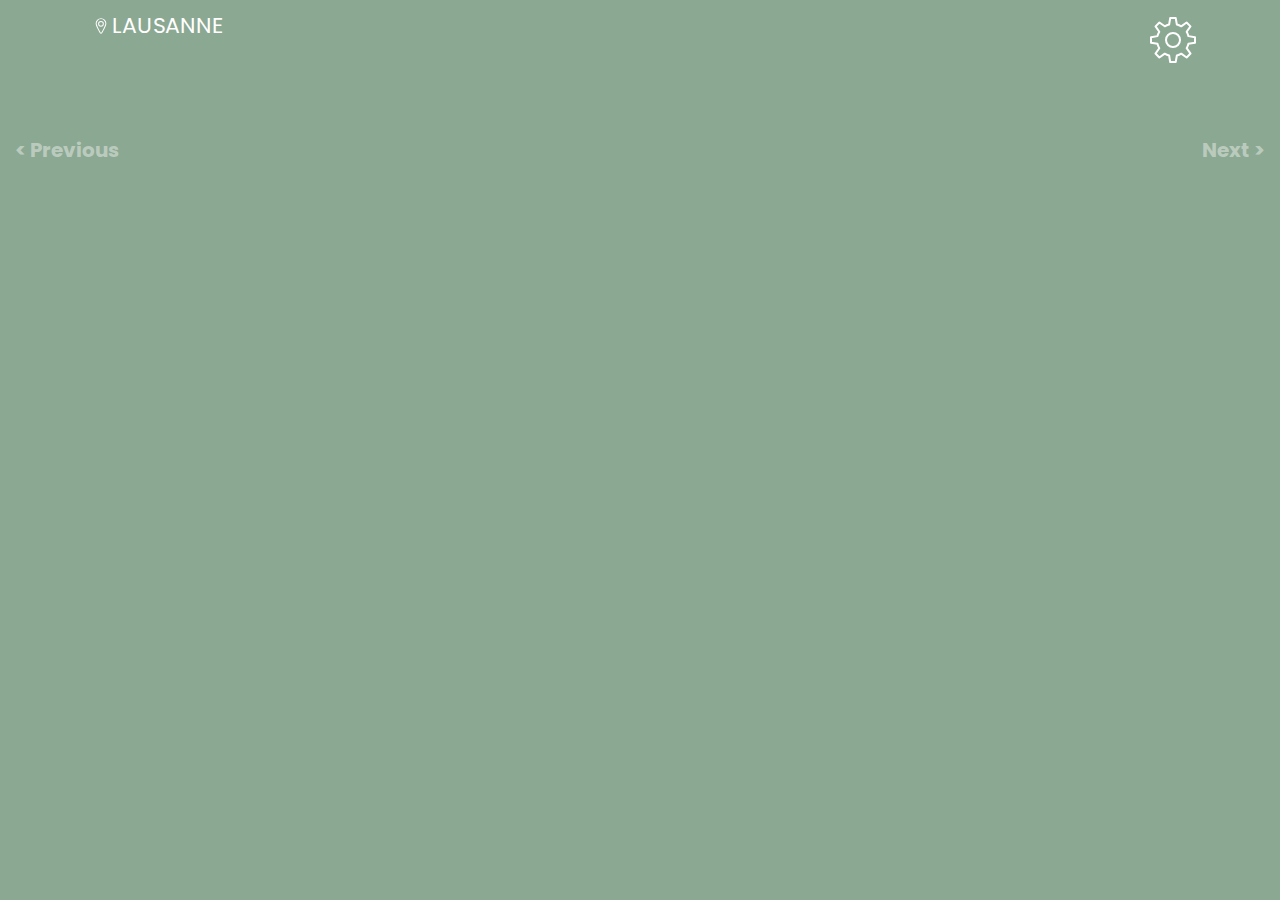
==== index.html @ 84cf9479 "weather lausanne project" ====
<!DOCTYPE html>
<html lang="en">

<head>
    <meta charset="UTF-8">
    <meta http-equiv="X-UA-Compatible" content="IE=edge">
    <meta name="viewport" content="width=device-width, user-scalable=no, initial-scale=1.0, minimum-scale=1.0, maximum-scale=1.0">
    <title>Weather Lausanne</title>
    <link rel="icon" type="image/x-icon" href="./assets/images/fav.ico">
    <link rel="stylesheet" href="./assets/css/reset.css">
    <link rel="stylesheet" href="./assets/css/bootstrap-grid.min.css">
    <link rel="stylesheet" href="./assets/css/font.css">
    <link rel="stylesheet" href="./assets/css/style.min.css">
</head>

<body index="0">
    <header>
        <div class="container">
            <div class="title">
                <p>
                    <span class="where">Lausanne</span>
                </p>
            </div>
            <div class="settings">
                <a href="settings.html">
                    <img src="./assets/images/settings.svg" alt="settings">
                </a>
            </div>
        </div>
    </header>
    <main>
    </main>
    <footer>
        <a href="#" class="btn btn_previous">&#60; Previous</a>
        <a href="#" class="btn btn_next">Next &#62;</a>
    </footer>
    <script src=".\assets\js\jquery-3.7.0.min.js"></script>
    <script src=".\assets\js\main.min.js"></script>
</body>

</html>
---- assets/css/font.css ----
@font-face {
    font-family: 'Poppins';
    src: url('../font/Poppins-Bold.woff2') format('woff2'),
        url('../font/Poppins-Bold.woff') format('woff');
    font-weight: bold;
    font-style: normal;
    font-display: swap;
}

@font-face {
    font-family: 'Poppins';
    src: url('../font/Poppins-Regular.woff2') format('woff2'),
        url('../font/Poppins-Regular.woff') format('woff');
    font-weight: normal;
    font-style: normal;
    font-display: swap;
}

@font-face {
    font-family: 'Poppins';
    src: url('../font/Poppins-Light.woff2') format('woff2'),
        url('../font/Poppins-Light.woff') format('woff');
    font-weight: 300;
    font-style: normal;
    font-display: swap;
}
---- assets/css/style.min.css ----
.weather.active .data,.weather.active .daytime{opacity:1;visibility:visible}.description,.title p{margin-left:30px}.weather.active .data,.weather.active .dateInfo,.weather.active p,.where:before,span{display:block}footer,header{height:100px;background:var(--green);position:sticky}.bodySettings,.weather{background-color:#d89864}.where,h1.setting_title{text-transform:uppercase}:root{--white:#fff;--transparentwhite:#ffffff6b;--green:#8ba892}span{margin-bottom:5px}body{font-family:Poppins,sans-serif;font-size:16px;font-weight:500;background:var(--green);height:100%}body *{box-sizing:border-box}p{color:var(--white)}header{padding:15px 0;top:0;z-index:99}header .container{display:flex;justify-content:space-between}.where{position:relative;font-size:22px}.where:before{content:'';position:absolute;height:22px;width:25px;left:-22px;top:0;background:url("../images/location.svg") 0 0/contain no-repeat}.row,.weather.active,.weather:not(.active){position:relative}.settings{display:flex;justify-content:flex-end}.settings a,.weather{align-items:center;display:flex}.settings img{height:50px;width:50px}.weather{height:200px;transition:.2s ease-in-out;padding:30px;cursor:pointer;overflow:hidden}.weather .row,.weather.active{align-items:center}.weather.active{height:650px;display:flex;box-shadow:1px 5px 5px 0 #0000005e;box-shadow:0 9px 20px 2px #0000002b}.weather.active .degrees{font-size:clamp(3.75rem, calc(1.98rem + 8.87vw), 9.38rem)}.weather.active .weather_data{justify-content:flex-start}.weather.active .daytime{position:relative}.weather.active .weather_image{position:initial;opacity:1;visibility:visible;transform:translateY(0);height:auto;transition:.3s ease-in-out}.data,.hide,.weather_image{visibility:hidden}.weather.active .daytime-preview{opacity:0;position:absolute;visibility:hidden}.weather.active .description{margin-left:0}main .weather:nth-child(4n+1){background:#e3bb88}main .weather:nth-child(4n+2){background:#d89864}main .weather:nth-child(4n+3){background:#b1695a}main .weather:nth-child(4n+4){background:#644749}.daytime,.daytime-preview{font-size:26px;text-transform:uppercase;font-weight:600;color:var(--transparentwhite);opacity:0;font-size:clamp(1.88rem, calc(1rem + 4.38vw), 6.25rem)}.daytime{position:absolute}.daytime-preview,section.weather:not(.active):hover:after{opacity:1}.weather_data{display:flex}.data,.dateInfo{display:none}.weather_data *{transition:.4s ease-in-out}.weather_data p{align-items:center;display:inline-flex}.degrees{font-weight:100;font-size:clamp(2.5rem, calc(1.75rem + 3.75vw), 6.25rem)}.btn,h1.setting_title{color:var(--transparentwhite);font-weight:700}.description{font-size:30px;margin-bottom:30px}.description:first-letter{text-transform:capitalize}.data{font-size:clamp(1.13rem, calc(.98rem + .75vw), 1.88rem);margin-bottom:8px;opacity:0}.weather_image{opacity:0;height:0;text-align:center;transform:translateY(-150px);transition:.3s ease-in-out}.weather_image img{width:80%}.weather:not(.active):after{content:'';position:absolute;top:0;left:0;height:100%;width:100%;display:block;background:#00000014;transition:.2s ease-in-out;opacity:0}footer{display:flex;justify-content:space-between;padding:15px;align-items:center;bottom:0}.btn{text-decoration:none;font-size:20px}.btn.btn--white{color:#fff;font-weight:400}.hide{pointer-events:none}.bodySettings{height:100vh}h1.setting_title{padding-top:30px;font-size:50px}@media(max-width:767px){.daytime-preview,.weather_data,.weather_data p{text-align:center}.weather{height:250px}.weather_data{display:block}.weather_data p{display:flex;flex-direction:column;justify-content:center;align-items:center}.description{margin-left:0}}
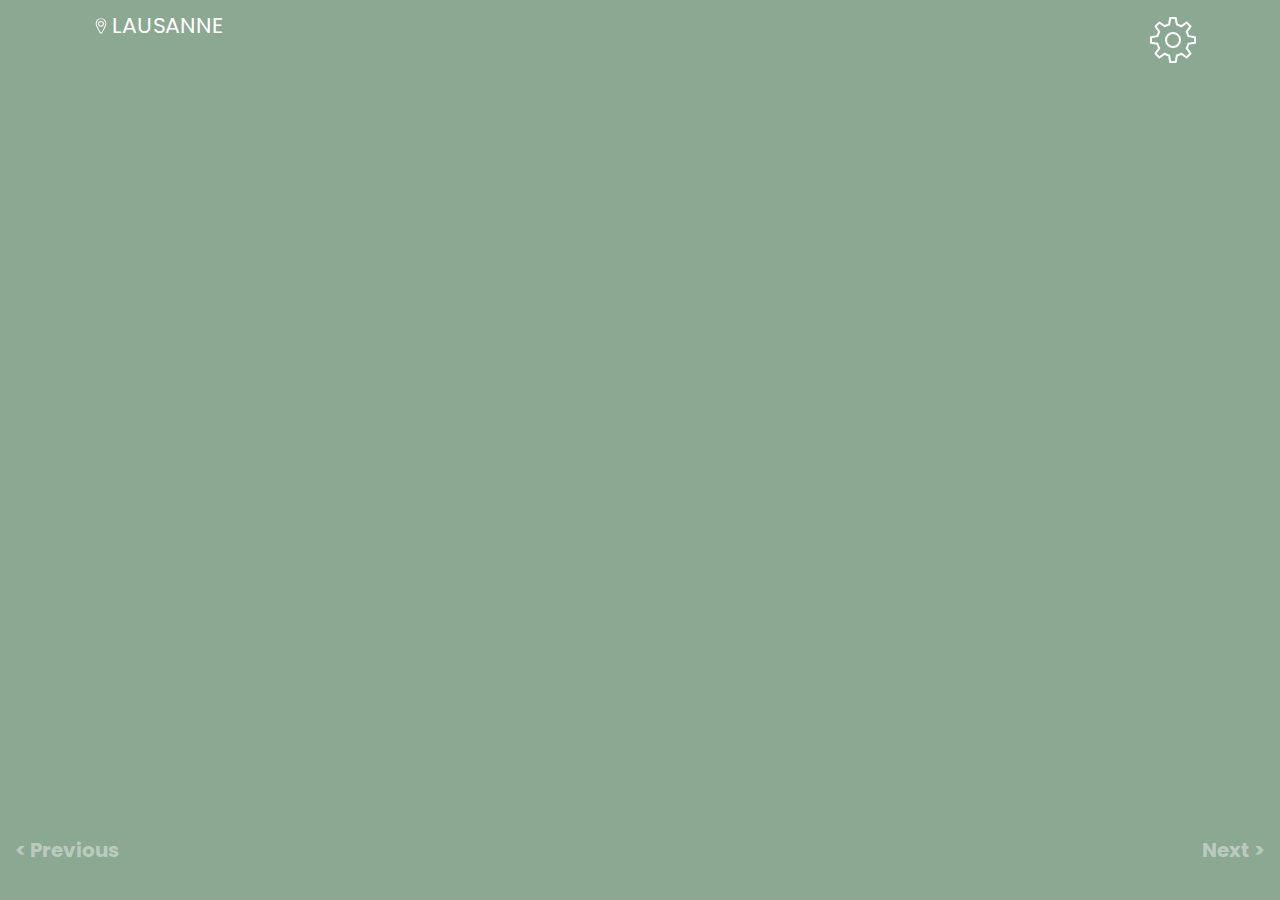
==== commit 53357f07: "final fixes" ====
--- a/index.html
+++ b/index.html
@@ -10,7 +10,7 @@
     <link rel="stylesheet" href="./assets/css/reset.css">
     <link rel="stylesheet" href="./assets/css/bootstrap-grid.min.css">
     <link rel="stylesheet" href="./assets/css/font.css">
-    <link rel="stylesheet" href="./assets/css/style.min.css">
+    <link rel="stylesheet" href="./assets/css/style.css">
 </head>
 
 <body index="0">
@@ -35,7 +35,7 @@
         <a href="#" class="btn btn_next">Next &#62;</a>
     </footer>
     <script src=".\assets\js\jquery-3.7.0.min.js"></script>
-    <script src=".\assets\js\main.min.js"></script>
+    <script src=".\assets\js\main.js"></script>
 </body>
 
 </html>--- a/assets/css/style.css
+++ b/assets/css/style.css
@@ -0,0 +1,347 @@
+/* base */
+:root {
+    --white: #fff;
+    --transparentwhite : #ffffff6b;
+    --green: #8ba892;
+    --lightOrange: #e3bb88;
+    --orange: #d89864;
+    --red: #b1695a;
+    --darkRed: #644749;
+}
+
+span {
+    display: block;
+    margin-bottom: 5px;
+}
+
+body {
+    font-family: 'Poppins', sans-serif;
+    font-size: 16px;
+    font-weight: 500;
+    background: var(--green);
+    height: 100%;
+}
+
+body * {
+    box-sizing: border-box;
+
+}
+
+p {
+    color: var(--white);
+}
+
+/* header */
+header {
+    padding: 15px 0;
+    background: var(--green);
+    height: 100px;
+    position: sticky;
+    top: 0;
+    z-index: 99;
+}
+
+header .container {
+    display: flex;
+    justify-content: space-between;
+}
+
+.title p {
+    margin-left: 30px;
+}
+
+.where {
+    position: relative;
+    font-size: 22px;
+    text-transform: uppercase;
+}
+
+.where:before {
+    content: '';
+    position: absolute;
+    height: 22px;
+    width: 25px;
+    display: block;
+    left: -22px;
+    top: 0px;
+    background: url("../images/location.svg");
+    background-size: contain;
+    background-repeat: no-repeat;
+}
+
+.settings {
+    display: flex;
+    justify-content: flex-end;
+}
+
+.settings a {
+    display: flex;
+    align-items: center;
+}
+
+.settings img {
+    height: 50px;
+    width: 50px;
+}
+
+/* main */
+.weather {
+    height: 200px;
+    transition: all 0.5s linear;
+    padding: 30px;
+    cursor: pointer;
+    background-color: var(--orange);
+    overflow: hidden;
+    transition: all .2s ease-in-out;
+    display: flex;
+    align-items: center;
+}
+
+.weather.active {
+    height: 650px;
+    display: flex;
+    align-items: center;
+    box-shadow: 0px 9px 20px 2px #0000002b;
+    position: relative;
+}
+
+.weather.active .degrees {
+    font-size: clamp(3.75rem, calc(1.98rem + 8.87vw), 9.38rem);
+}
+
+.weather.active .weather_data {
+    justify-content: flex-start;
+}
+
+.weather.active .daytime {
+    opacity: 1;
+    visibility: visible;
+    position: relative;
+}
+
+.weather.active .data {
+    display: block;
+    visibility: visible;
+    opacity: 1;
+}
+
+.weather.active p {
+    display: block;
+}
+
+.weather.active .weather_image {
+    position: initial;
+    opacity: 1;
+    visibility: visible;
+    transform: translateY(0);
+    height: auto;
+    transition: all .3s ease-in-out;
+}
+
+.weather.active .daytime-preview {
+    opacity: 0;
+    position: absolute;
+    visibility: hidden;
+}
+
+.weather.active .description {
+    margin-left: 0;
+}
+
+.weather.active .dateInfo{
+    display: block;
+}
+
+.weather .row {
+    align-items: center;
+}
+
+.row {
+    position: relative;
+}
+
+main .weather:nth-child(4n+1) {
+    background: var(--lightOrange);
+}
+
+main .weather:nth-child(4n+2) {
+    background: var(--orange);
+}
+
+main .weather:nth-child(4n+3) {
+    background: var(--red);
+}
+
+main .weather:nth-child(4n+4) {
+    background: var(--darkRed);
+}
+
+.daytime-preview,
+.daytime {
+    font-size: 26px;
+    text-transform: uppercase;
+    font-weight: 600;
+    color: var(--transparentwhite);
+    opacity: 0;
+    font-size: clamp(1.88rem, calc(1rem + 4.38vw), 6.25rem);
+}
+
+.daytime {
+    position: absolute;
+}
+
+.daytime-preview {
+    opacity: 1;
+}
+
+.weather_data {
+    display: flex;
+}
+
+.weather_data * {
+    transition: all 0.4s ease-in-out;
+}
+
+.weather_data p {
+    align-items: center;
+    display: inline-flex;
+}
+
+.degrees {
+    font-weight: 100;
+    font-size: clamp(2.5rem, calc(1.75rem + 3.75vw), 6.25rem);
+}
+
+.description {
+    font-size: 30px;
+    margin-left: 30px;
+    margin-bottom: 30px;
+}
+
+.description:first-letter  {
+    text-transform: capitalize;
+}
+
+.data {
+    font-size: clamp(1.13rem, calc(0.98rem + 0.75vw), 1.88rem);
+    margin-bottom: 8px;
+    visibility: hidden;
+    opacity: 0;
+    display: none;
+}
+
+.weather_image {
+    opacity: 0;
+    visibility: hidden;
+    height: 0;
+    text-align: center;
+    transform: translateY(-150px);
+    transition: all .3s ease-in-out;
+}
+
+.weather_image img {
+    width: 80%;
+}
+
+.dateInfo {
+    display: none;
+}
+
+.weather:not(.active) {
+    position: relative;
+}
+
+.weather:not(.active):after {
+    content: '';
+    position: absolute;
+    top: 0;
+    left: 0;
+    height: 100%;
+    width: 100%;
+    display: block;
+    background: #00000014;
+    transition: all .2s ease-in-out;
+    opacity: 0;
+}
+
+section.weather:not(.active):hover:after {
+    opacity: 1;
+}
+
+/* footer */
+footer {
+    height: 100px;
+    background: var(--green);
+    display: flex;
+    justify-content: space-between;
+    padding: 15px;
+    align-items: center;
+    position: fixed;
+    bottom: 0;
+    width: 100%;
+}
+
+main {
+    margin-bottom: 100px;
+}
+
+.btn {
+    color: var(--transparentwhite);
+    text-decoration: none;
+    font-size: 20px;
+    font-weight: bold;
+}
+
+.btn.btn--white {
+    color: white;
+    font-weight: normal;
+}
+
+.hide {
+    visibility: hidden;
+    pointer-events: none;
+}
+
+/* settings page */
+.bodySettings {
+    background-color: var(--orange);
+    height: 100vh;
+}
+
+h1.setting_title {
+    color: var(--transparentwhite);
+    padding-top: 30px;
+    font-size: 50px;
+    text-transform: uppercase;
+    font-weight: bold;
+}
+
+/* Media queries*/
+@media(max-width:767px) {
+
+    .weather{
+        height: 250px;
+    }
+
+    .weather_data {
+        text-align: center;
+        display: block;
+    }
+
+    .daytime-preview {
+        text-align: center;
+    }
+
+    .weather_data p {
+        display: flex;
+        text-align: center;
+        flex-direction: column;
+        justify-content: center;
+        align-items: center;
+    }
+
+    .description {
+        margin-left: 0;
+    }
+    
+}